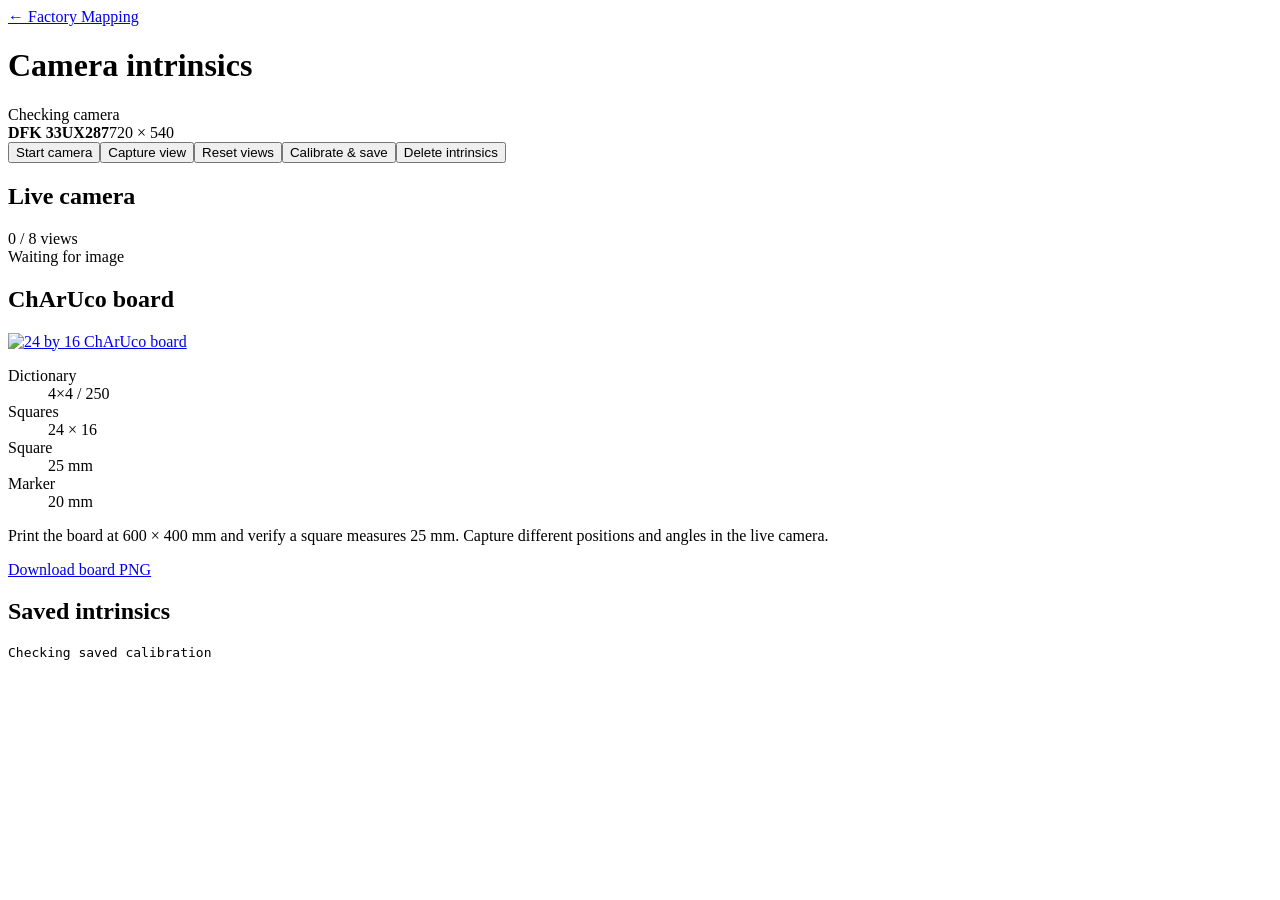
==== ui/frontend/intrinsics.html @ 194bbfb4 "Enhance factory mapping with wired host IP detection, camera intrinsics management, and project impo" ====
<!doctype html>
<html lang="en">
<head>
<meta charset="utf-8"><meta name="viewport" content="width=device-width, initial-scale=1">
<title>Camera intrinsics | Factory Mapping</title>
<link rel="stylesheet" href="/style.css"><script type="module" src="/intrinsics.js"></script>
</head>
<body class="intrinsics-page">
<header><div><a class="back-link" href="/">&#8592; Factory Mapping</a><h1>Camera intrinsics</h1></div><span id="camera-state">Checking camera</span></header>
<main>
<section class="intrinsics-toolbar" aria-label="Calibration actions">
<div><strong>DFK 33UX287</strong><span id="resolution">720 × 540</span></div>
<div class="intrinsics-actions"><button id="start-camera">Start camera</button><button id="capture" class="primary">Capture view</button><button id="reset-views">Reset views</button><button id="calibrate">Calibrate &amp; save</button><button id="delete-intrinsics">Delete intrinsics</button></div>
</section>
<div id="intrinsics-error" role="alert" hidden></div>
<div class="intrinsics-layout">
<section class="intrinsics-feed"><div class="bar"><h2>Live camera</h2><span id="view-count">0 / 8 views</span></div><div class="intrinsics-image"><img id="intrinsics-preview" alt="Live camera view of ChArUco board" hidden><span id="preview-state">Waiting for image</span></div><p id="capture-feedback" aria-live="polite"></p></section>
<aside class="intrinsics-side"><section><h2>ChArUco board</h2><a class="board-download" href="/api/camera/intrinsics/board" download="charuco_24x16.png"><img src="/api/camera/intrinsics/board" alt="24 by 16 ChArUco board"></a><dl><div><dt>Dictionary</dt><dd>4×4 / 250</dd></div><div><dt>Squares</dt><dd>24 × 16</dd></div><div><dt>Square</dt><dd>25 mm</dd></div><div><dt>Marker</dt><dd>20 mm</dd></div></dl><p>Print the board at 600 × 400 mm and verify a square measures 25 mm. Capture different positions and angles in the live camera.</p><a href="/api/camera/intrinsics/board" download="charuco_24x16.png">Download board PNG</a></section><section><h2>Saved intrinsics</h2><pre id="intrinsics-result">Checking saved calibration</pre><p id="calibration-quality"></p></section></aside>
</div>
</main>
</body>
</html>
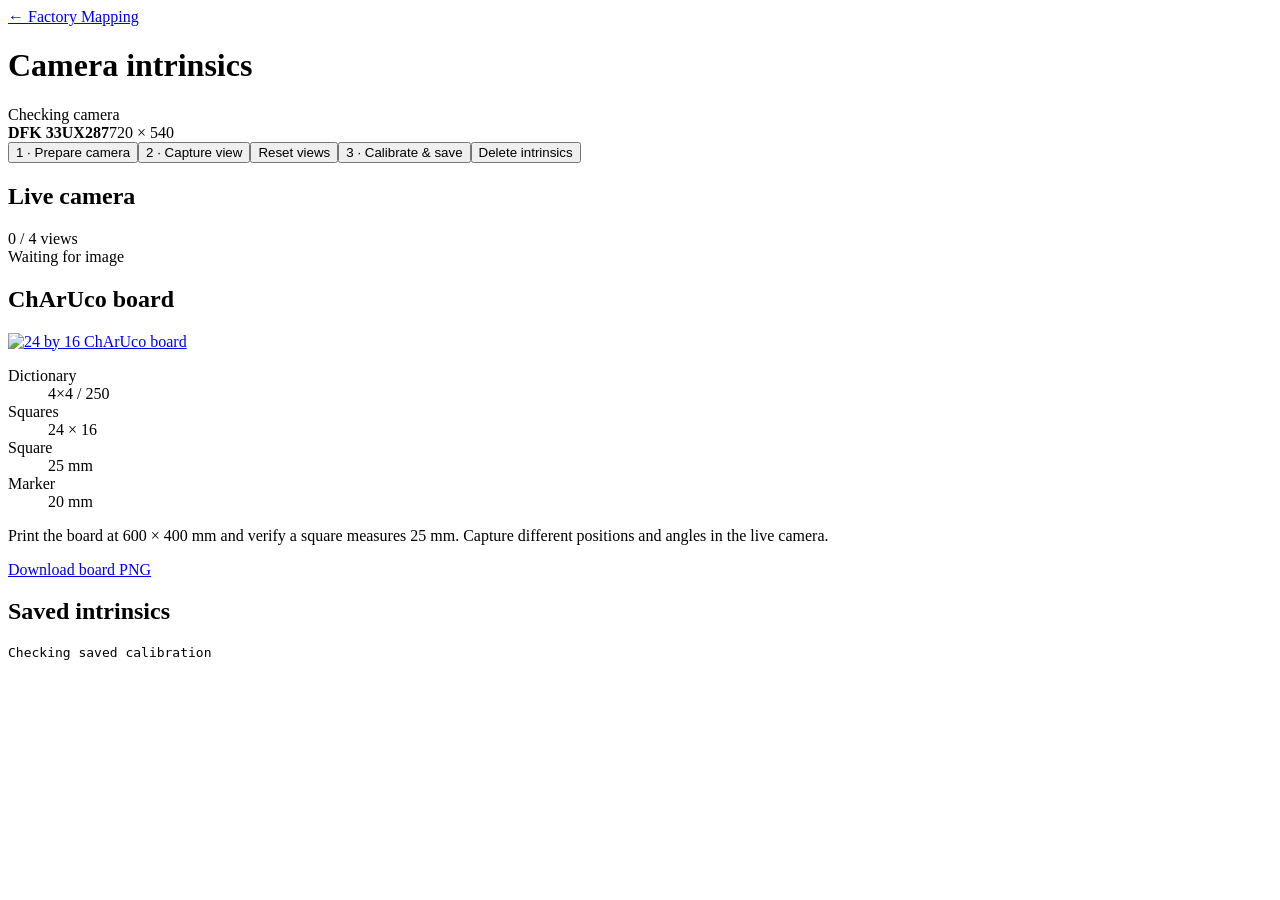
==== commit d9db4946: "Add comprehensive tests for capture and orientation functionalities - Introduced `test_capture.py` w" ====
--- a/ui/frontend/intrinsics.html
+++ b/ui/frontend/intrinsics.html
@@ -6,15 +6,15 @@
 <link rel="stylesheet" href="/style.css"><script type="module" src="/intrinsics.js"></script>
 </head>
 <body class="intrinsics-page">
-<header><div><a class="back-link" href="/">&#8592; Factory Mapping</a><h1>Camera intrinsics</h1></div><span id="camera-state">Checking camera</span></header>
+<header><div><a class="back-link" href="/#calibration">&#8592; Factory Mapping</a><h1>Camera intrinsics</h1></div><span id="camera-state">Checking camera</span></header>
 <main>
 <section class="intrinsics-toolbar" aria-label="Calibration actions">
 <div><strong>DFK 33UX287</strong><span id="resolution">720 × 540</span></div>
-<div class="intrinsics-actions"><button id="start-camera">Start camera</button><button id="capture" class="primary">Capture view</button><button id="reset-views">Reset views</button><button id="calibrate">Calibrate &amp; save</button><button id="delete-intrinsics">Delete intrinsics</button></div>
+<div class="intrinsics-actions"><button id="start-camera">1 · Prepare camera</button><button id="capture" class="primary">2 · Capture view</button><button id="reset-views">Reset views</button><button id="calibrate">3 · Calibrate &amp; save</button><button id="delete-intrinsics">Delete intrinsics</button></div>
 </section>
 <div id="intrinsics-error" role="alert" hidden></div>
 <div class="intrinsics-layout">
-<section class="intrinsics-feed"><div class="bar"><h2>Live camera</h2><span id="view-count">0 / 8 views</span></div><div class="intrinsics-image"><img id="intrinsics-preview" alt="Live camera view of ChArUco board" hidden><span id="preview-state">Waiting for image</span></div><p id="capture-feedback" aria-live="polite"></p></section>
+<section class="intrinsics-feed"><div class="bar"><h2>Live camera</h2><span id="view-count">0 / 4 views</span></div><div class="intrinsics-image"><img id="intrinsics-preview" alt="Live camera view of ChArUco board" hidden><span id="preview-state">Waiting for image</span></div><p id="capture-feedback" aria-live="polite"></p></section>
 <aside class="intrinsics-side"><section><h2>ChArUco board</h2><a class="board-download" href="/api/camera/intrinsics/board" download="charuco_24x16.png"><img src="/api/camera/intrinsics/board" alt="24 by 16 ChArUco board"></a><dl><div><dt>Dictionary</dt><dd>4×4 / 250</dd></div><div><dt>Squares</dt><dd>24 × 16</dd></div><div><dt>Square</dt><dd>25 mm</dd></div><div><dt>Marker</dt><dd>20 mm</dd></div></dl><p>Print the board at 600 × 400 mm and verify a square measures 25 mm. Capture different positions and angles in the live camera.</p><a href="/api/camera/intrinsics/board" download="charuco_24x16.png">Download board PNG</a></section><section><h2>Saved intrinsics</h2><pre id="intrinsics-result">Checking saved calibration</pre><p id="calibration-quality"></p></section></aside>
 </div>
 </main>
